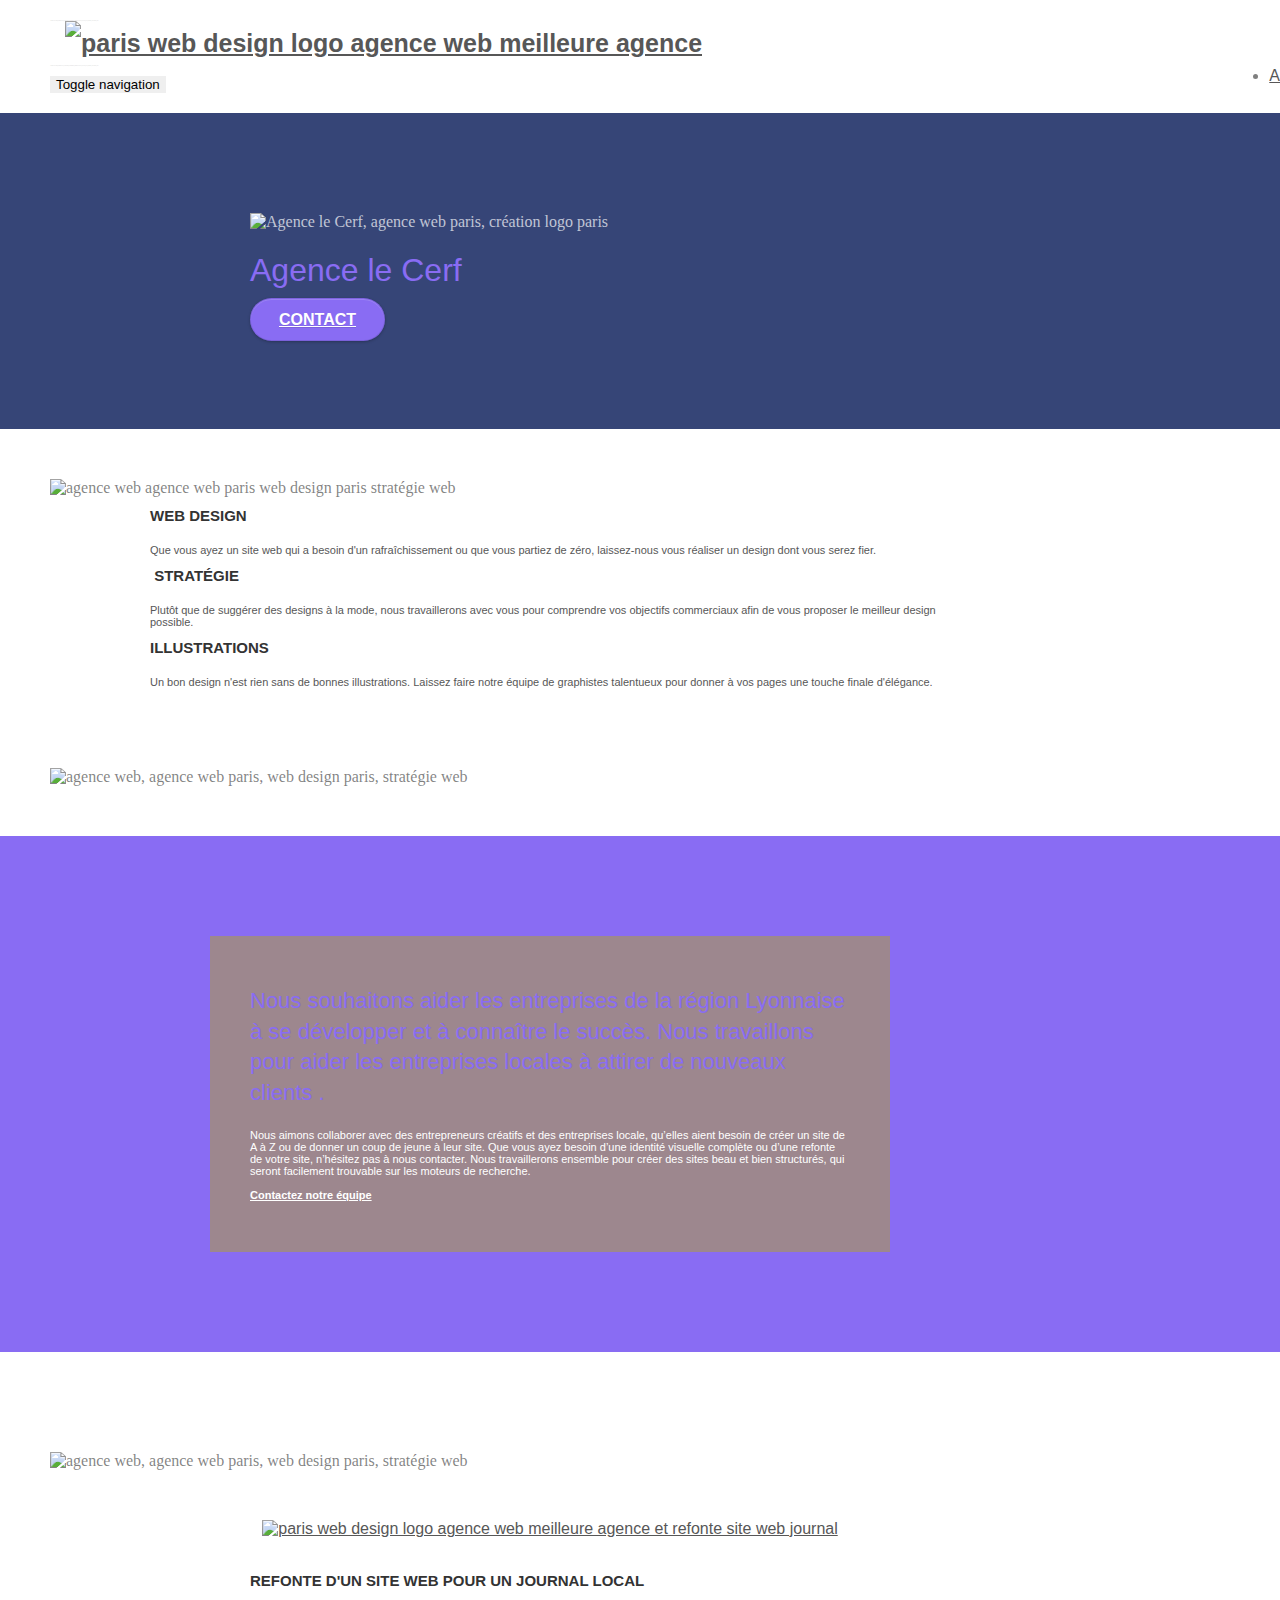
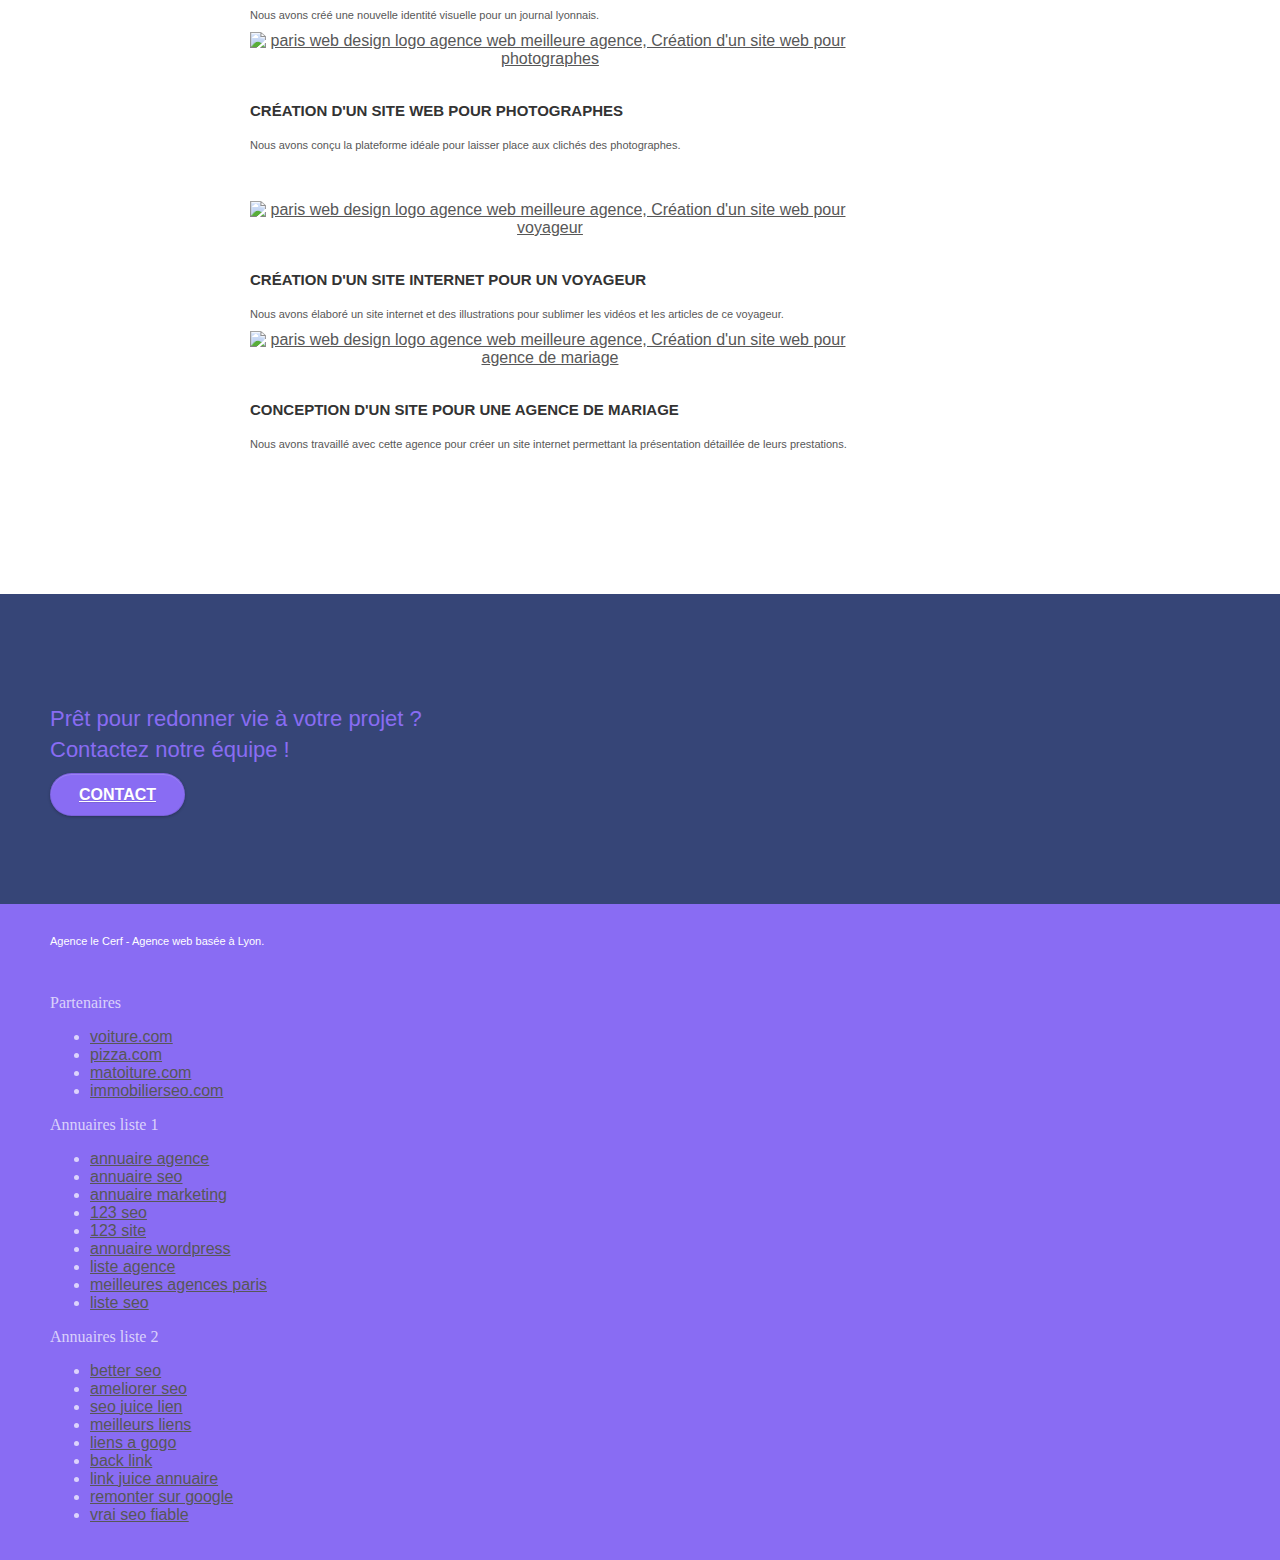
==== index.html @ 154fa45c "rectification" ====
<!doctype html>
<html lang="Default">
<head>
	<!--google analytics start-->
	<!--google tag (gtag.js)-->
	<!-- Google tag (gtag.js) -->
<script async src="https://www.googletagmanager.com/gtag/js?id=G-D061WK5VD5"></script>
<script>
  window.dataLayer = window.dataLayer || [];
  function gtag(){dataLayer.push(arguments);}
  gtag('js', new Date());

  gtag('config', 'G-D061WK5VD5');
</script>
    <meta charset="utf-8">
    <meta name="keywords" content="seo, google, site web, site internet, agence design paris, agence design, agence design,agence design,agence design,agence design,agence design,agence design,agence design,agence design">
    <meta name="description" content="">
    <meta name="viewport" content="width=device-width, initial-scale=1.0, viewport-fit=cover">
    <link rel="shortcut icon" type="image/png" href="favicon.jpg">
    
	<link rel="stylesheet" type="text/css" href="./css/bootstrap.css">
	<link rel="stylesheet" href="style.css">
	<link rel="stylesheet" type="text/css" href="./css/font-awesome.css">
	<link rel="stylesheet" type="text/css" href="./css/et-line.css">
	
    
	<script src="./js/jquery-2.1.0.js"></script>
	<script src="./js/bootstrap.js"></script>
	<script src="./js/blocs.js"></script>
	<script src="./js/jquery.touchSwipe.js" defer></script>
	<script src="./js/gmaps.js"></script>

    <title>.</title>

    
<!-- Analytics -->
 
<!-- Analytics END -->
    
</head>
<body>
<!-- Principal conteneur -->
<div class="page-container">
   <heade>
<!-- bloc-0 -->
<div class="bloc bgc-white l-bloc " id="bloc-0">
	<div class="container bloc-sm">

		<nav class="navbar row">
			<div class="navbar-header">
				<div class="keywords" style="color:#cccccc; font-size:1px;">Agence web à paris, stratégie web, web design, illustrations, design de site web, site web, web, internet, site internet, site</div>
				<a class="navbar-brand" href="index.html"><img src="img/agence-le-cerf-monochrome.png" alt="paris web design logo agence web meilleure agence" height="40" /></a>
				<div class="keywords" style="color:#cccccc; font-size:1px;">Agence web à paris, stratégie web, web design, illustrations, design de site web, site web, web, internet, site internet, site</div>
				<button id="nav-toggle" type="button" class="ui-navbar-toggle navbar-toggle" data-toggle="collapse" data-target=".navbar-1">
					<span class="sr-only">Toggle navigation</span><span class="icon-bar"></span><!--<span class="icon-bar"></span><span class="icon-bar"></span>-->
				</button>
			</div>
			<div class="collapse navbar-collapse navbar-1 special-dropdown-nav">
				<ul class="site-navigation nav navbar-nav">
					<li>
						<a href="Accueil.html">Accueil</a>
					</li>
					<li>
					</li>
					<li>
						<a href="page2.html">Contact</a>
					</li>
				</ul>
			</div>
		</nav>
	</div>
</div>
</header>
<!-- bloc-0 END -->

<!-- bloc-1-presentation -->
<div class="bloc bgc-dark-slate-blue bg-banniere d-bloc bg-t-edge bloc-bg-texture texture-paper b-parallax" id="bloc-1-hero">
	<div class="container bloc-lg">
		<div class="row tight-width-whitespace">
			<div class="col-sm-12">
				<img src="img/logo.png" class="center-block image-resize-mode" width="300px" alt="Agence le Cerf, agence web paris, création logo paris" />
				<h1 class="text-center hero-bloc-text tc-white ">
					Agence le Cerf
				</h1>
				<div class="text-center">
					<a href="page2.html" class="btn btn-lg btn-clean btn-rd cta-hero btn-atomic-tangerine" id="cta-hero">Contact</a>
				</div>
			</div>
		</div>
	</div>
</div>
<!-- bloc-1-presentation END -->

<!-- bloc-2-services -->
<div class="bloc bgc-white l-bloc" id="bloc-2-services">
	<div class="container bloc-md">
		<div class="row">
			<div class="col-sm-12 text-center">
				<img src="img/title.png" alt="agence web agence web paris web design paris stratégie web"  />
			</div>
		</div>
		<div class="row voffset-lg med-width-whitespace">
			<div class="col-sm-4">
				<div class="text-center">
					<span class="et-icon-browser sm-shadow icon-dark-slate-blue icons icon-lg"></span>
				</div>
				<h3 class="mg-md text-center">
					Web design
				</h3>
				<p class="text-center ">
					Que vous ayez un site web qui a besoin d'un rafraîchissement ou que vous partiez de zéro, laissez-nous vous réaliser un design dont vous serez fier.
				</p>
			</div>
			<div class="col-sm-4">
				<div class="text-center">
					<span class="et-icon-presentation sm-shadow icon-dark-slate-blue icons icon-lg"></span>
				</div>
				<h3 class="mg-md text-center">
					&nbsp;Stratégie
				</h3>
				<p class="text-center ">
					Plutôt que de suggérer des designs à la mode, nous travaillerons avec vous pour comprendre vos objectifs commerciaux afin de vous proposer le meilleur design possible.<br>
				</p>
			</div>
			<div class="col-sm-4">
				<div class="text-center">
					<span class="et-icon-edit sm-shadow icon-dark-slate-blue icons icon-lg"></span>
				</div>
				<h3 class="mg-md text-center">
					Illustrations
				</h3>
				<p class="text-center ">
					Un bon design n'est rien sans de bonnes illustrations. Laissez faire notre équipe de graphistes talentueux pour donner à vos pages une touche finale d'élégance.
				</p>
			</div>
		</div>
		<div class="row voffset-lg voffset">
			<div class="col-xs-12 col-md-8 col-md-offset-2 text-center">
				<img src="img/citation.png" alt="agence web, agence web paris, web design paris, stratégie web " />

			</div>
		</div>
	</div>
</div>
<!-- bloc-2-services END -->

<!-- bloc-3-what-i-do -->
<div class="bloc tc-white bgc-atomic-tangerine bg-presentation d-bloc bloc-bg-texture texture-paper b-parallax" id="bloc-3-what-i-do">
	<div class="container bloc-lg">
		<div class="row tight-width-whitespace black-background">
			<div class="col-sm-12">
				<h2 class="mg-md text-center tc-white">
					Nous souhaitons aider les entreprises de la région Lyonnaise à se développer et à connaître le succès. Nous travaillons pour aider les entreprises locales à attirer de nouveaux clients .<br>
				</h2>
				<p class="text-center white">
					Nous aimons collaborer avec des entrepreneurs créatifs et des entreprises locale, qu’elles aient besoin de créer un site de A à Z ou de donner un coup de jeune à leur site. Que vous ayez besoin d’une identité visuelle complète ou d’une refonte de votre site, n’hésitez pas à nous contacter. Nous travaillerons ensemble pour créer des sites beau et bien structurés, qui seront facilement trouvable sur les moteurs de recherche. <br><br><a class="ltc-white bold-link" href="page2.html">Contactez notre équipe</a><br>
				</p>
			</div>
		</div>
	</div>
</div>
<!-- bloc-3-what-i-do END -->

<!-- bloc-4-portfolio -->
<div class="bloc bgc-white bg-lines-h2-bg bg-repeat l-bloc" id="bloc-4-portfolio">
	<div class="container bloc-lg">
		<div class="row">
			<div class="col-sm-12 text-center">
				<img src="img/title2.png" alt="agence web, agence web paris, web design paris, stratégie web"/>
			</div>
		</div>
		<div class="row tight-width-whitespace portfolio-row">
			<div class="col-sm-6">
				<a href="#" data-lightbox="img/1.jpg" data-gallery-id="gallery-1" data-caption="Refonte d'un site web pour un journal local" data-frame="snapshot-lb">
						<img src="img/1.jpg" alt="paris web design logo agence web meilleure agence et refonte site web journal" class="img-responsive portfolio-thumb" /></a>
				<h3 class="mg-md text-center">
					Refonte d'un site web pour un journal local
				</h3>
				<p class="text-center">
					Nous avons créé une nouvelle identité visuelle pour un journal lyonnais.
				</p>
			</div>
			<div class="col-sm-6">
				<a href="#" data-lightbox="img/2.jpg" data-gallery-id="gallery-1" data-caption="Création d'un site web pour photographes" data-frame="snapshot-lb">
					<img src="img/2.jpg" class="img-responsive portfolio-thumb" alt="paris web design logo agence web meilleure agence, Création d'un site web pour photographes" /></a>
				<h3 class="mg-md text-center">
					Création d'un site web pour photographes
				</h3>
				<p class="text-center">
					Nous avons conçu la plateforme idéale pour laisser place aux clichés des photographes.
				</p>
			</div>
		</div>
		<div class="row tight-width-whitespace portfolio-row">
			<div class="col-sm-6">
				<a href="#" data-lightbox="img/3.bmp" data-gallery-id="gallery-1" data-caption="Création d'un site internet pour un voyageur" data-frame="snapshot-lb">
					<img src="img/3.bmp" class="img-responsive portfolio-thumb" alt="paris web design logo agence web meilleure agence, Création d'un site web pour voyageur"/></a>
				<h3 class="mg-md text-center">
					Création d'un site internet pour un voyageur
				</h3>
				<p class="text-center">
					Nous avons élaboré un site internet et des illustrations pour sublimer les vidéos et les articles de ce voyageur.
				</p>
			</div>
			<div class="col-sm-6">
				<a href="#" data-lightbox="img/4.bmp" data-gallery-id="gallery-1" data-caption="Conception d'un site pour une agence de mariage" data-frame="snapshot-lb">
					<img src="img/4.bmp" class="img-responsive portfolio-thumb" alt="paris web design logo agence web meilleure agence, Création d'un site web pour agence de mariage" /></a>
				<h3 class="mg-md text-center">
					Conception d'un site pour une agence de mariage
				</h3>
				<p class="text-center">
					Nous avons travaillé avec cette agence pour créer un site internet permettant la présentation détaillée de leurs prestations.
				</p>
			</div>
		</div>
	</div>
</div>
<!-- bloc-4-portfolio END -->

<!-- bloc-5-cta -->
<div class="bloc bgc-dark-slate-blue bg-banniere d-bloc bloc-bg-texture texture-paper" id="bloc-5-cta">
	<div class="container bloc-lg">
		<div class="row">
			<h2 class="mg-md text-center tc-white">
				Prêt pour redonner vie à votre projet ?<br>Contactez notre équipe !
			</h2>
			<div class="col-sm-12 text-center">
				<a href="page2.html" class="btn btn-atomic-tangerine btn-clean btn-rd btn-lg cta-hero">Contact</a>
			</div>
		</div>
	</div>
</div>
<!-- bloc-5-cta END -->

<!-- Footer - bloc-8 -->
<div class="bloc bgc-atomic-tangerine d-bloc" id="bloc-8">
	<div class="container bloc-sm">
		<div class="row">
			<div class="col-sm-12">
				<p class="text-center white">
					Agence le Cerf - Agence web basée à Lyon.<br>
				</p>
				<div class="row row-no-gutters social">
					<div class="col-sm-3">
						<div class="text-center">
							<a class="social" href="index.html"><span class="fa fa-twitter icon-md"></span></a>
						</div>
					</div>
					<div class="col-sm-3">
						<div class="text-center">
							<a class="social" href="index.html"><span class="fa fa-facebook icon-md"></span></a>
						</div>
					</div>
					<div class="col-sm-3">
						<div class="text-center">
							<a class="social" href="index.html"><span class="fa fa-dribbble icon-md"></span></a>
						</div>
					</div>
					<div class="col-sm-3">
						<div class="text-center">
							<a class="social" href="index.html"><span class="fa fa-instagram icon-md"></span></a>
						</div>
					</div>
					<div class="keywords" style="color:#896cf3;">Agence web à paris, stratégie web, web design, illustrations, design de site web, site web, web, internet, site internet, site</div>
				</div>
				<div class="row">
					<div class="col-sm-4">
						Partenaires
							<ul>
								<li><a href="voiture.com">voiture.com</a></li>
								<li><a href="pizza.com">pizza.com</a></li>
								<li><a href="matoiture.com">matoiture.com</a></li>
								<li><a href="immobilierseo.com">immobilierseo.com</a></li>
							</ul>		
					</div>
					<div class="col-sm-4">
						Annuaires liste 1
						<ul>
							<li><a href="annuaireagence.com">annuaire agence</a></li>
							<li><a href="annuaireseo.com">annuaire seo</a></li>
							<li><a href="annuairemarketing.com">annuaire marketing</a></li>
							<li><a href="123seoture.com">123 seo</a></li>
							<li><a href="123site.com">123 site</a></li>
							<li><a href="annuairewordpress.com">annuaire wordpress</a></li>
							<li><a href="listeagence.com">liste agence</a></li>
							<li><a href="meilleuresagencesparis.com">meilleures agences paris</a></li>
							<li><a href="listeseo.com">liste seo</a></li>
						</ul>
					</div>
					<div class="col-sm-4">
						Annuaires liste 2
						<ul>
							<li><a href="betterseo.com">better seo</a></li>
							<li><a href="ameliorerseo.com">ameliorer seo</a></li>
							<li><a href="seojuicelien.com">seo juice lien</a></li>
							<li><a href="meilleursliens.com">meilleurs liens</a></li>
							<li><a href="liensagogo.com">liens a gogo</a></li>
							<li><a href="backlink.com">back link</a></li>
							<li><a href="linkjuiceannuaire.com">link juice annuaire</a></li>
							<li><a href="remontersurgoogle.com">remonter sur google</a></li>
							<li><a href="vraiseofiable.com">vrai seo fiable</a></li>
						</ul>
					</div>
				</div>
			</div>
		</div>
	</div>
</div>
<!-- Footer - bloc-8 END -->

</div>
<!-- Principal conteneur END -->
    

</body>
</html>
---- style.css ----
body {
    margin: 0;
    padding: 0;
    background: #FFF;
    overflow-x: hidden;
    -webkit-font-smoothing: antialiased;
    -moz-osx-font-smoothing: grayscale;
}

a,
button {
    transition: all .3s ease-in-out;
    outline: none!important;
}

a:hover {
    text-decoration: none;
    cursor: pointer;
}

#page-loading-blocs-notifaction {
    position: fixed;
    top: 0;
    bottom: 0;
    width: 100%;
    z-index: 100000;
    background: url("img/pageload-spinner.gif");
    background-repeat : no-repeat;
}

.bloc {
    width: 100%;
    clear: both;
    background: 50% 50% no-repeat;
    padding: 0 50px;
    -webkit-background-size: cover;
    -moz-background-size: cover;
    -o-background-size: cover;
    background-size: cover;
    position: relative;
}

.bloc .container {
    padding-left: 0;
    padding-right: 0;
}

.bloc-lg {
    padding: 100px 50px;
}

.bloc-md {
    padding: 50px;
}

.bloc-sm {
    padding: 20px 50px;
}

.bg-center,
.bg-l-edge,
.bg-r-edge,
.bg-t-edge,
.bg-b-edge,
.bg-tl-edge,
.bg-bl-edge,
.bg-tr-edge,
.bg-br-edge,
.bg-repeat {
    -webkit-background-size: auto!important;
    -moz-background-size: auto!important;
    -o-background-size: auto!important;
    background-size: auto!important;
}

.bg-repeat {
    background: repeat;
}

.bg-t-edge {
    background: top no-repeat;
}

.bloc-bg-texture::before {
    content: "";
    background-size: 2px 2px;
    position: absolute;
    top: 0;
    bottom: 0;
    left: 0;
    right: 0;
}

.texture-paper::before {
    background: url("img/texture-paper.png");
    background-size: 280px 280px;
}

.b-parallax {
    background-attachment: fixed;
}

.d-bloc {
    color: rgba(255, 255, 255, .7);
}

.d-bloc button:hover {
    color: rgba(255, 255, 255, .9);
}

.d-bloc .icon-round,
.d-bloc .icon-square,
.d-bloc .icon-rounded,
.d-bloc .icon-semi-rounded-a,
.d-bloc .icon-semi-rounded-b {
    border-color: rgba(255, 255, 255, .9);
}

.d-bloc .divider-h span {
    border-color: rgba(255, 255, 255, .2);
}

.d-bloc .a-btn,
.d-bloc .navbar a,
.d-bloc .navbar-brand,
.d-bloc a .icon-sm,
.d-bloc a .icon-md,
.d-bloc a .icon-lg,
.d-bloc a .icon-xl,
.d-bloc h1 a,
.d-bloc h2 a,
.d-bloc h3 a,
.d-bloc h4 a,
.d-bloc h5 a,
.d-bloc h6 a,
.d-bloc p a {
    color: rgba(255, 255, 255, .6);
}

.d-bloc .a-btn:hover,
.d-bloc .navbar a:hover,
.d-bloc .navbar-brand:hover,
.d-bloc a:hover .icon-sm,
.d-bloc a:hover .icon-md,
.d-bloc a:hover .icon-lg,
.d-bloc a:hover .icon-xl,
.d-bloc h1 a:hover,
.d-bloc h2 a:hover,
.d-bloc h3 a:hover,
.d-bloc h4 a:hover,
.d-bloc h5 a:hover,
.d-bloc h6 a:hover,
.d-bloc p a:hover {
    color: rgba(255, 255, 255, 1);
}

.d-bloc .navbar-toggle .icon-bar {
    background: rgba(255, 255, 255, 1);
}

.d-bloc .btn-wire,
.d-bloc .btn-wire:hover {
    color: rgba(255, 255, 255, 1);
    border-color: rgba(255, 255, 255, 1);
}

.d-bloc .panel {
    color: rgba(0, 0, 0, .5);
}

.d-bloc .panel button:hover {
    color: rgba(0, 0, 0, .7);
}

.d-bloc .panel icon {
    border-color: rgba(0, 0, 0, .7);
}

.d-bloc .panel .divider-h span {
    border-color: rgba(0, 0, 0, .1);
}

.d-bloc .panel .a-btn {
    color: rgba(0, 0, 0, .6);
}

.d-bloc .panel .a-btn:hover {
    color: rgba(0, 0, 0, 1);
}

.d-bloc .panel .btn-wire,
.d-bloc .panel .btn-wire:hover {
    color: rgba(0, 0, 0, .7);
    border-color: rgba(0, 0, 0, .3);
}

.d-bloc .panel,
.l-bloc {
    color: rgba(0, 0, 0, .5);
}

.d-bloc .panel button:hover,
.l-bloc button:hover {
    color: rgba(0, 0, 0, .7);
}

.l-bloc .icon-round,
.l-bloc .icon-square,
.l-bloc .icon-rounded,
.l-bloc .icon-semi-rounded-a,
.l-bloc .icon-semi-rounded-b {
    border-color: rgba(0, 0, 0, .7);
}

.d-bloc .panel .divider-h span,
.l-bloc .divider-h span {
    border-color: rgba(0, 0, 0, .1);
}

.d-bloc .panel .a-btn,
.l-bloc .a-btn,
.l-bloc .navbar a,
.l-bloc .navbar-brand,
.l-bloc a .icon-sm,
.l-bloc a .icon-md,
.l-bloc a .icon-lg,
.l-bloc a .icon-xl,
.l-bloc h1 a,
.l-bloc h2 a,
.l-bloc h3 a,
.l-bloc h4 a,
.l-bloc h5 a,
.l-bloc h6 a,
.l-bloc p a {
    color: rgba(0, 0, 0, .6);
}

.d-bloc .panel .a-btn:hover,
.l-bloc .a-btn:hover,
.l-bloc .navbar a:hover,
.l-bloc .navbar-brand:hover,
.l-bloc a:hover .icon-sm,
.l-bloc a:hover .icon-md,
.l-bloc a:hover .icon-lg,
.l-bloc a:hover .icon-xl,
.l-bloc h1 a:hover,
.l-bloc h2 a:hover,
.l-bloc h3 a:hover,
.l-bloc h4 a:hover,
.l-bloc h5 a:hover,
.l-bloc h6 a:hover,
.l-bloc p a:hover {
    color: rgba(0, 0, 0, 1);
}

.l-bloc .navbar-toggle .icon-bar {
    color: rgba(0, 0, 0, .6);
}

.d-bloc .panel .btn-wire,
.d-bloc .panel .btn-wire:hover,
.l-bloc .btn-wire,
.l-bloc .btn-wire:hover {
    color: rgba(0, 0, 0, .7);
    border-color: rgba(0, 0, 0, .3);
}

.voffset {
    margin-top: 30px;
}

.voffset-lg {
    margin-top: 80px;
}

.row-no-gutters {
    margin-right: 0;
    margin-left: 0;
}

.row.row-no-gutters > [class^="col-"],
.row.row-no-gutters > [class*=" col-"] {
    padding-right: 0;
    padding-left: 0;
}

#bloc-1-hero h1 {
    font-size: 32px;
}

.navbar {
    margin-bottom: 0;
    z-index: 1;
}

.navbar-brand {
    height: auto;
    padding: 3px 15px;
    font-size: 25px;
    font-weight: normal;
    font-weight: 600;
    line-height: 44px;
}

.navbar-brand img {
    max-height: 200px;
    margin: 0 5px 0 0;
    display: inline;
}

.navbar-brand img[src$=svg] {
    min-width: 100px;
}

.nav-center .navbar-brand img {
    margin: 0;
}

.navbar .nav {
    padding-top: 2px;
    margin-right: -16px;
    float: right;
    z-index: 1;
}

.nav > li {
    float: left;
    margin-top: 4px;
    font-size: 16px;
}

.navbar-nav .open .dropdown-menu > li > a {
    text-align: inherit;
}

.nav > li a:hover,
.nav > li a:focus {
    background: transparent;
}

.navbar-toggle {
    margin: 10px 10px 0 0;
    border: 0px;
}

.navbar-toggle:hover {
    background: transparent!important;
}

.navbar-toggle .icon-bar {
    background-color: rgba(0, 0, 0, .5);
    width: 26px;
}

.nav-invert .navbar .nav {
    float: left;
}

.nav-invert .navbar-header,
.nav-invert .navbar-brand {
    float: right;
    position: relative;
    z-index: 2;
}

@media (min-width: 768px) {
    .site-navigation {
        position: absolute;
        top: 50%;
        right: 20px;
        transform: translate(0, -50%);
        -webkit-transform: translateY(-50%);
    }
    .nav > li .dropdown-menu a,
    .nav > li .dropdown-menu a:hover {
        color: #484848;
    }
    .nav-invert .site-navigation {
        left: 0;
        right: 0;
    }
    .nav-center {
        text-align: center;
    }
    .nav-center .navbar-header {
        width: 100%;
    }
    .nav-center .navbar-header,
    .nav-center .navbar-brand,
    .nav-center .nav > li {
        float: none;
        display: inline-block;
    }
    .nav-center .site-navigation {
        position: relative;
        width: 100%;
        right: 0;
        margin-right: 0px;
        margin-top: 20px;
    }
    .nav-center.mini-nav .navbar-toggle {
        float: none;
        margin: 10px auto 0;
    }
}

.nav > li > .dropdown a {
    background: none!important;
    display: block;
    padding: 14px 15px;
}

nav .caret {
    margin: 0 5px;
}

.dropdown-menu .dropdown-menu {
    top: -8px;
    left: 100%;
}

.dropdown-menu .dropmenu-flow-right {
    top: 100%;
    left: 0;
    margin-left: -1px;
    border-top-left-radius: 0;
    border-top-right-radius: 0;
}

.dropdown-menu .dropdown span {
    border: 4px solid black;
    border-top-color: transparent;
    border-right-color: transparent;
    border-bottom-color: transparent;
    margin: 6px -5px 0 0!important;
    float: right;
}

.mg-md {
    margin-top: 10px;
    margin-bottom: 20px;
}

.mg-lg {
    margin-top: 10px;
    margin-bottom: 40px;
}

.btn {
    margin: 0 5px 5px 0;
}

.btn.pull-right {
    margin: 0 0 5px 5px;
}

.btn-d,
.btn-d:hover,
.btn-d:focus {
    color: #FFF;
    background: rgba(0, 0, 0, .3);
}

button {
    outline: none!important;
}

.btn-rd {
    border-radius: 40px;
}

.btn-clean {
    border: 1px solid rgba(0, 0, 0, .08);
    border-bottom-color: rgba(0, 0, 0, .1);
    text-shadow: 0 1px 0 rgba(0, 0, 1, .1);
    box-shadow: 0 1px 3px rgba(0, 0, 1, .25), inset 0 1px 0 0 rgba(255, 255, 255, .15);
}

.icon-md {
    font-size: 30px!important;
}

.icon-lg {
    font-size: 60px!important;
}

.sm-shadow {
    text-shadow: 0 1px 2px rgba(0, 0, 0, .3);
}

.panel-sq,
.panel-sq .panel-heading,
.panel-sq .panel-footer {
    border-radius: 0;
}

.panel-rd {
    border-radius: 30px;
}

.panel-rd .panel-heading {
    border-radius: 29px 29px 0 0;
}

.panel-rd .panel-footer {
    border-radius: 0 0 29px 29px;
}

.form-control {
    border-color: rgba(0, 0, 0, .1);
    box-shadow: none;
}

.scrollToTop {
    width: 40px;
    height: 40px;
    position: fixed;
    bottom: 20px;
    right: 20px;
    opacity: 0;
    z-index: 500;
    transition: all .3s ease-in-out;
}

.scrollToTop span {
    margin-top: 6px;
}

.showScrollTop {
    font-size: 14px;
    opacity: 1;
}

a[data-lightbox] {
    position: relative;
    display: block;
    text-align: center;
}

a[data-lightbox]:hover::before {
    content: "+";
    font-family: "HelveticaNeue-Light", "Helvetica Neue Light", "Helvetica Neue", Helvetica, Arial;
    font-size: 32px;
    width: 50px;
    height: 50px;
    margin-left: -25px;
    border-radius: 50%;
    background: rgba(0, 0, 0, .6);
    color: #FFF;
    font-weight: 100;
    z-index: 1;
    position: absolute;
    top: 50%;
    transform: translateY(-50%);
    -webkit-transform: translateY(-50%);
}

a[data-lightbox]:hover img {
    opacity: 0.6;
    -webkit-animation-fill-mode: none;
    animation-fill-mode: none;
}

#lightbox-modal {
    display: flex;
    align-items: center;
}

#lightbox-modal .modal-dialog {
    width: 90%;
    max-width: 900px;
    margin: 0 auto 0;
}

#lightbox-modal .modal-dialog img {
    max-height: 90vh;
    margin: 0 auto;
}

.lightbox-caption {
    padding: 20px;
    color: #FFF;
    background: rgba(0, 0, 0, .5);
    position: absolute;
    left: 15px;
    right: 15px;
    bottom: 5px;
}

.close-lightbox {
    color: #FFF;
    font-size: 30px;
    position: absolute;
    top: 20px;
    right: 20px;
    z-index: 20;
    background: rgba(0, 0, 0, .5);
    border: none;
    line-height: 30px;
    padding: 0 9px 5px;
    opacity: 0.3;
}

.close-lightbox:hover,
.next-lightbox:hover,
.prev-lightbox:hover {
    opacity: 1.0;
    color: #FFF;
}

.next-lightbox,
.prev-lightbox {
    font-size: 20px;
    color: rgba(255, 255, 255, .9);
    background: rgba(0, 0, 0, .5);
    transition: all .2s ease-in-out;
    position: absolute;
    top: 45%;
    z-index: 1;
    opacity: 0.4;
}

.next-lightbox {
    padding: 6px 8px 1px 13px;
    right: 25px;
}

.prev-lightbox {
    padding: 6px 13px 1px 10px;
    left: 25px;
}

.snapshot-lb .modal-body {
    padding-bottom: 45px;
}

.snapshot-lb .lightbox-caption {
    padding: 0;
    color: rgba(0, 0, 0, .5);
    background: none;
}

h1,
h2,
h3,
h4,
h5,
h6,
p,
label,
.btn,
a {
    font-family: "helvetica";
    font-weight: 400;
    color: #575757!important;
}

.container {
    max-width: 1000px;
}

.hero-bloc-text {
    font-size: 38px;
}

.hero-bloc-text-sub {
    font-size: 36px;
}

.statement-bloc-text {
    line-height: 26px;
    font-style: italic;
    font-size: 20px;
    text-align: center;
    font-weight: lighter;
    max-width: 520px;
    margin: auto auto auto auto;
}

p {
    font-size: 11px;
}

.tight-width-whitespace {
    max-width: 600px;
    margin: auto auto auto auto;
}

.h1 {
    font-size: 20px;
    font-family: "Open Sans";
}

.cta-hero {
    margin-top: 22px;
    color: #FFFFFF!important;
    text-transform: uppercase;
    padding: 12px 28px 12px 28px;
    font-size: 16px;
    font-weight: 700;
}

.social {
    max-width: 400px;
    margin: auto auto auto auto;
}

h2 {
    font-size: 22px;
    line-height: 1.4em;
}

h3 {
    font-size: 15px;
    text-transform: uppercase;
    font-weight: 700;
    color: #333333!important;
}

.med-width-whitespace {
    max-width: 800px;
    margin: auto auto auto auto;
    box-shadow: 0px 0px 0px #000000;
}

h1 {
    color: #333333!important;
}

h4 {
    color: #333333!important;
}

.icons {
    margin-bottom: 14px;
    margin-top: 24px;
}

.white {
    color: #FFFFFF!important;
}

.portfolio-thumb {
    margin-bottom: 24px;
}

.portfolio-row {
    margin-bottom: 44px;
    margin-top: 50px;
}

.avatar {
    box-shadow: 0px 4px 9px rgba(0, 0, 0, 0.3);
}

.black-background {
    background-color: rgba(165, 147, 99, 0.7);
    padding: 40px 40px 40px 40px;
}

.bold-link {
    font-weight: 900;
    text-decoration: underline!important;
}

.bgc-white {
    background-color: #FFFFFF;
}

.bgc-dark-slate-blue {
    background-color: #364577;
}

.bgc-atomic-tangerine {
    background-color: #896cf3;
}

.tc-white {
    color: #896cf3!important;
}

.btn-atomic-tangerine {
    background: #896cf3;
    color: #FFFFFF!important;
}

.btn-atomic-tangerine:hover {
    background: #6e4fdd!important;
    color: #FFFFFF!important;
}

.ltc-white {
    color: #FFFFFF!important;
}

.ltc-white:hover {
    color: #cccccc!important;
}

.ltc-atomic-tangerine {
    color: #896cf3!important;
}

.ltc-atomic-tangerine:hover {
    color: #6e4fdd!important;
}

.icon-dark-slate-blue {
    color: #364577!important;
    border-color: #364577!important;
}

.bg-dots-bg {
    background-image: url("img/dots-bg.png");
}

.bg-lines-h2-bg {
    background-image: url("img/lines-h2-bg.png");
}

.bg-banniere {
    background-image: url("img/agence-le-cerf.jpg");
}

.bg-presentation {
    background-image: url("img/image-de-presentation.bmp");
}

@media (max-width: 1024px) {
    .bloc {
        padding-left: 20px;
        padding-right: 20px;
    }
    .bloc.full-width-bloc,
    .bloc-tile-2.full-width-bloc .container,
    .bloc-tile-3.full-width-bloc .container,
    .bloc-tile-4.full-width-bloc .container {
        padding-left: 0;
        padding-right: 0;
    }
}

@media (max-width: 992px) and (min-width: 768px) {
    .navbar .nav {
        max-width: 80%
    }
    .nav-center.navbar .nav {
        max-width: 100%
    }
}

@media only screen and (min-device-width: 768px) and (max-device-width: 1024px) and (orientation: landscape) {
    .b-parallax {
        background-attachment: scroll;
    }
}

@media only screen and (min-device-width: 1024px) and (max-device-width: 1366px) and (-webkit-min-device-pixel-ratio: 1.5) {
    .b-parallax {
        background-attachment: scroll;
    }
}

@media (max-width: 991px) {
    .container {
        width: 100%;
    }
    .b-parallax {
        background-attachment: scroll;
    }
    .page-container,
    #hero-bloc {
        overflow-x: hidden;
        position: relative;
    }
    .bloc {
        padding-left: constant(safe-area-inset-left);
        padding-right: constant(safe-area-inset-right);
    }
    .bloc-group,
    .bloc-group .bloc {
        display: block;
        width: 100%;
    }
    .bloc-fill-screen .fill-bloc-top-edge,
    .bloc-fill-screen .fill-bloc-bottom-edge {
        padding: 0 20px;
        padding-left: constant(safe-area-inset-left);
        padding-right: constant(safe-area-inset-right);
    }
}

@media (max-width: 767px) {
    .page-container {
        overflow-x: hidden;
        position: relative;
    }
    h1,
    h2,
    h3,
    h4,
    h5,
    h6,
    p,
    #disqus_thread {
        padding-left: 10px!important;
        padding-right: 10px!important;
    }
    .b-parallax {
        background-attachment: scroll;
    }
    .navbar .nav {
        padding-top: 0;
        border-top: 1px solid rgba(0, 0, 0, .2);
        float: none!important;
    }
    .navbar.row {
        margin-left: 0;
        margin-right: 0;
    }
    .site-navigation {
        position: inherit;
        transform: none;
        -webkit-transform: none;
        -ms-transform: none;
    }
    .nav > li {
        margin-top: 0;
        border-bottom: 1px solid rgba(0, 0, 0, .1);
        background: rgba(0, 0, 0, .05);
        text-align: left;
        padding-left: 15px;
        width: 100%;
    }
    .nav > li:hover {
        background: rgba(0, 0, 0, .08);
    }
    .dropdown .dropdown a .caret {
        float: none;
        margin: 5px 0 0 10px!important;
        border: 4px solid black;
        border-bottom-color: transparent;
        border-right-color: transparent;
        border-left-color: transparent;
    }
    #hero-bloc .navbar .nav {
        background: rgba(0, 0, 0, .8);
    }
    #hero-bloc .navbar .nav a {
        color: rgba(255, 255, 255, .6);
    }
    .hero {
        padding: 50px 0;
    }
    .hero-nav {
        left: -1px;
        right: -1px;
    }
    .navbar-collapse {
        padding: 0;
        overflow-x: hidden;
        -webkit-box-shadow: none;
        box-shadow: none;
    }
    .navbar-brand img {
        max-height: 40px;
        width: auto;
    }
    .nav-invert .navbar-header {
        float: none;
        width: 100%;
    }
    .nav-invert .navbar-toggle {
        float: left;
        margin-left: 10px;
    }
    .bloc {
        padding-left: 0;
        padding-right: 0;
    }
    .bloc-xxl,
    .bloc-xl,
    .bloc-lg {
        padding: 40px 0;
    }
    .bloc-sm,
    .bloc-md {
        padding-left: 0;
        padding-right: 0;
    }
    .bloc-tile-2 .container,
    .bloc-tile-3 .container,
    .bloc-tile-4 .container,
    .bloc-fill-screen .fill-bloc-top-edge,
    .bloc-fill-screen .fill-bloc-bottom-edge {
        padding-left: 0;
        padding-right: 0;
    }
    .a-block {
        padding: 0 10px;
    }
    .btn-dwn {
        display: none;
    }
    .voffset {
        margin-top: 5px;
    }
    .voffset-md {
        margin-top: 20px;
    }
    .voffset-lg {
        margin-top: 30px;
    }
    form {
        padding: 5px;
    }
    .close-lightbox {
        display: inline-block;
    }
    .blocsapp-device-iphone5 {
        background-size: 216px 425px;
        padding-top: 60px;
        width: 216px;
        height: 425px;
    }
    .blocsapp-device-iphone5 img {
        width: 180px;
        height: 320px;
    }
}

@media (max-width: 400px) {
    .bloc {
        padding-left: 0;
        padding-right: 0;
    }
}

@media (max-width: 767px) {
    .bloc-mob-center-text {
        text-align: center;
    }
}
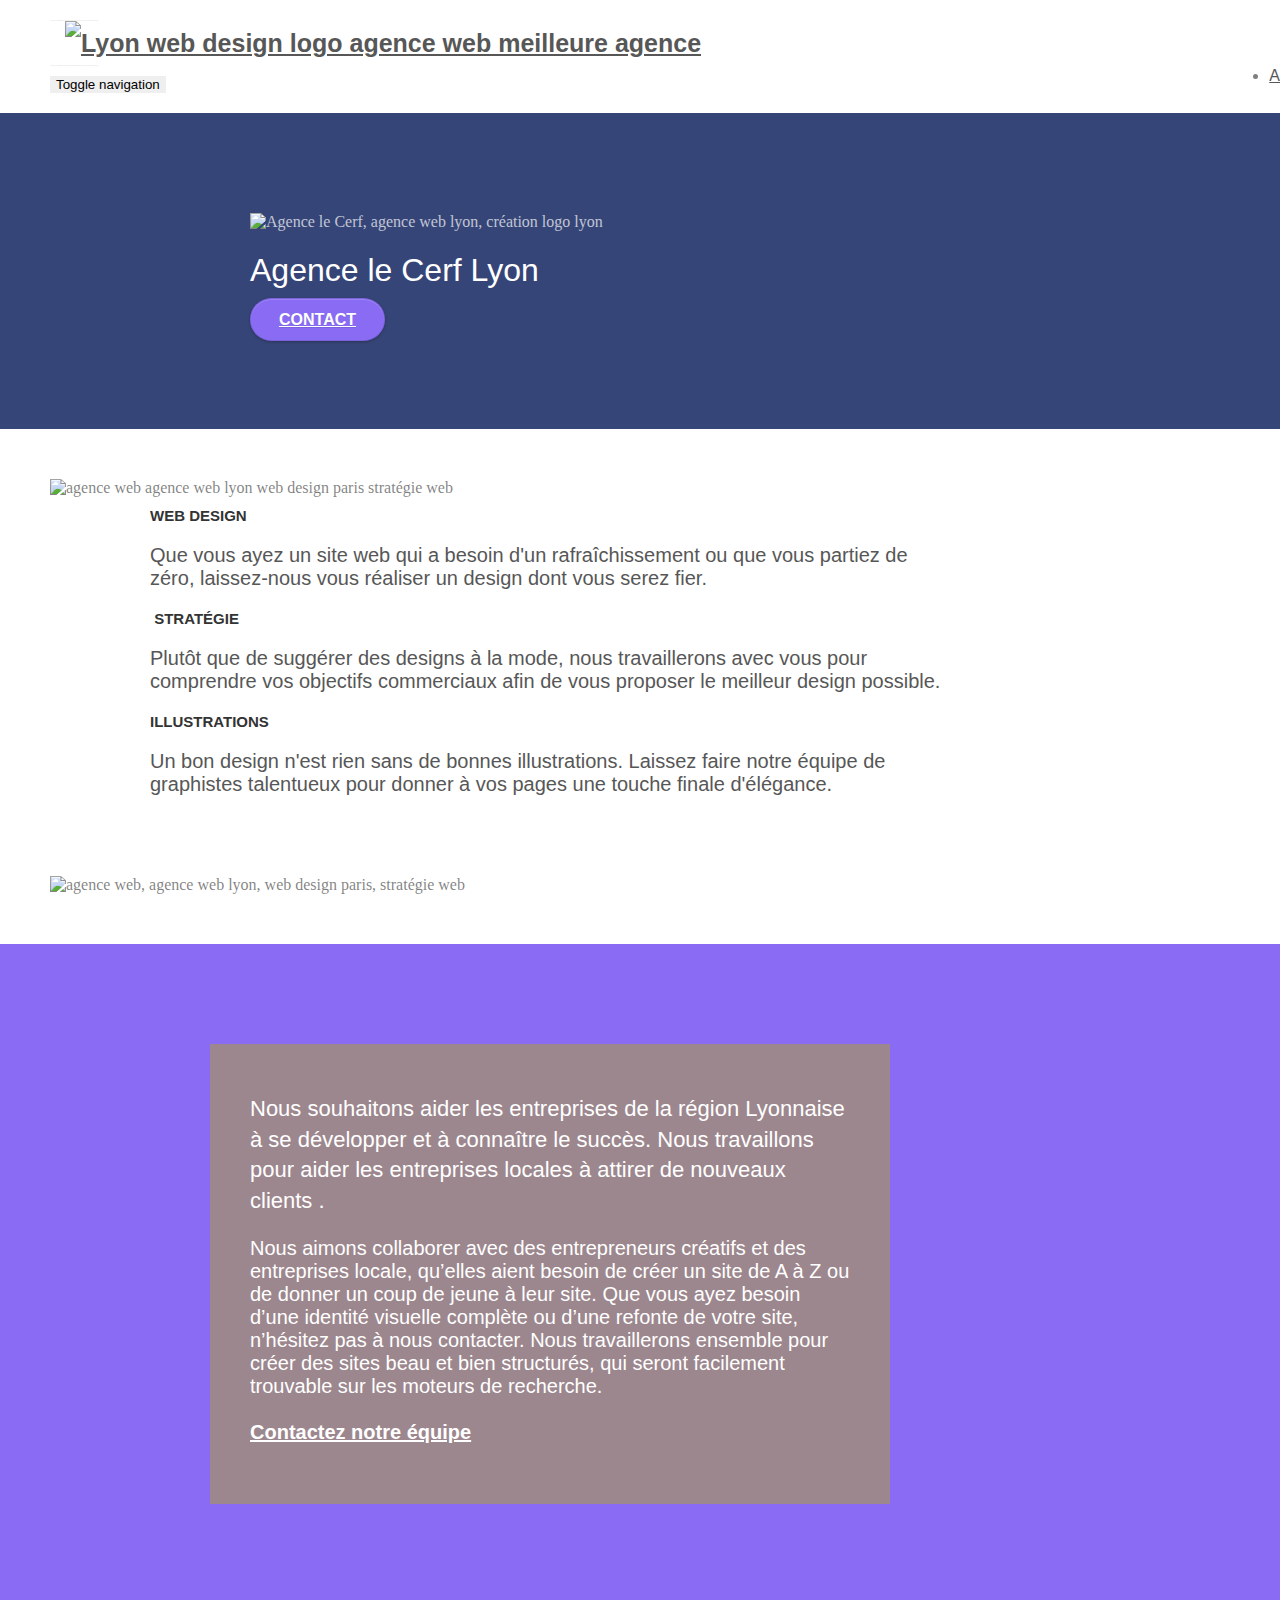
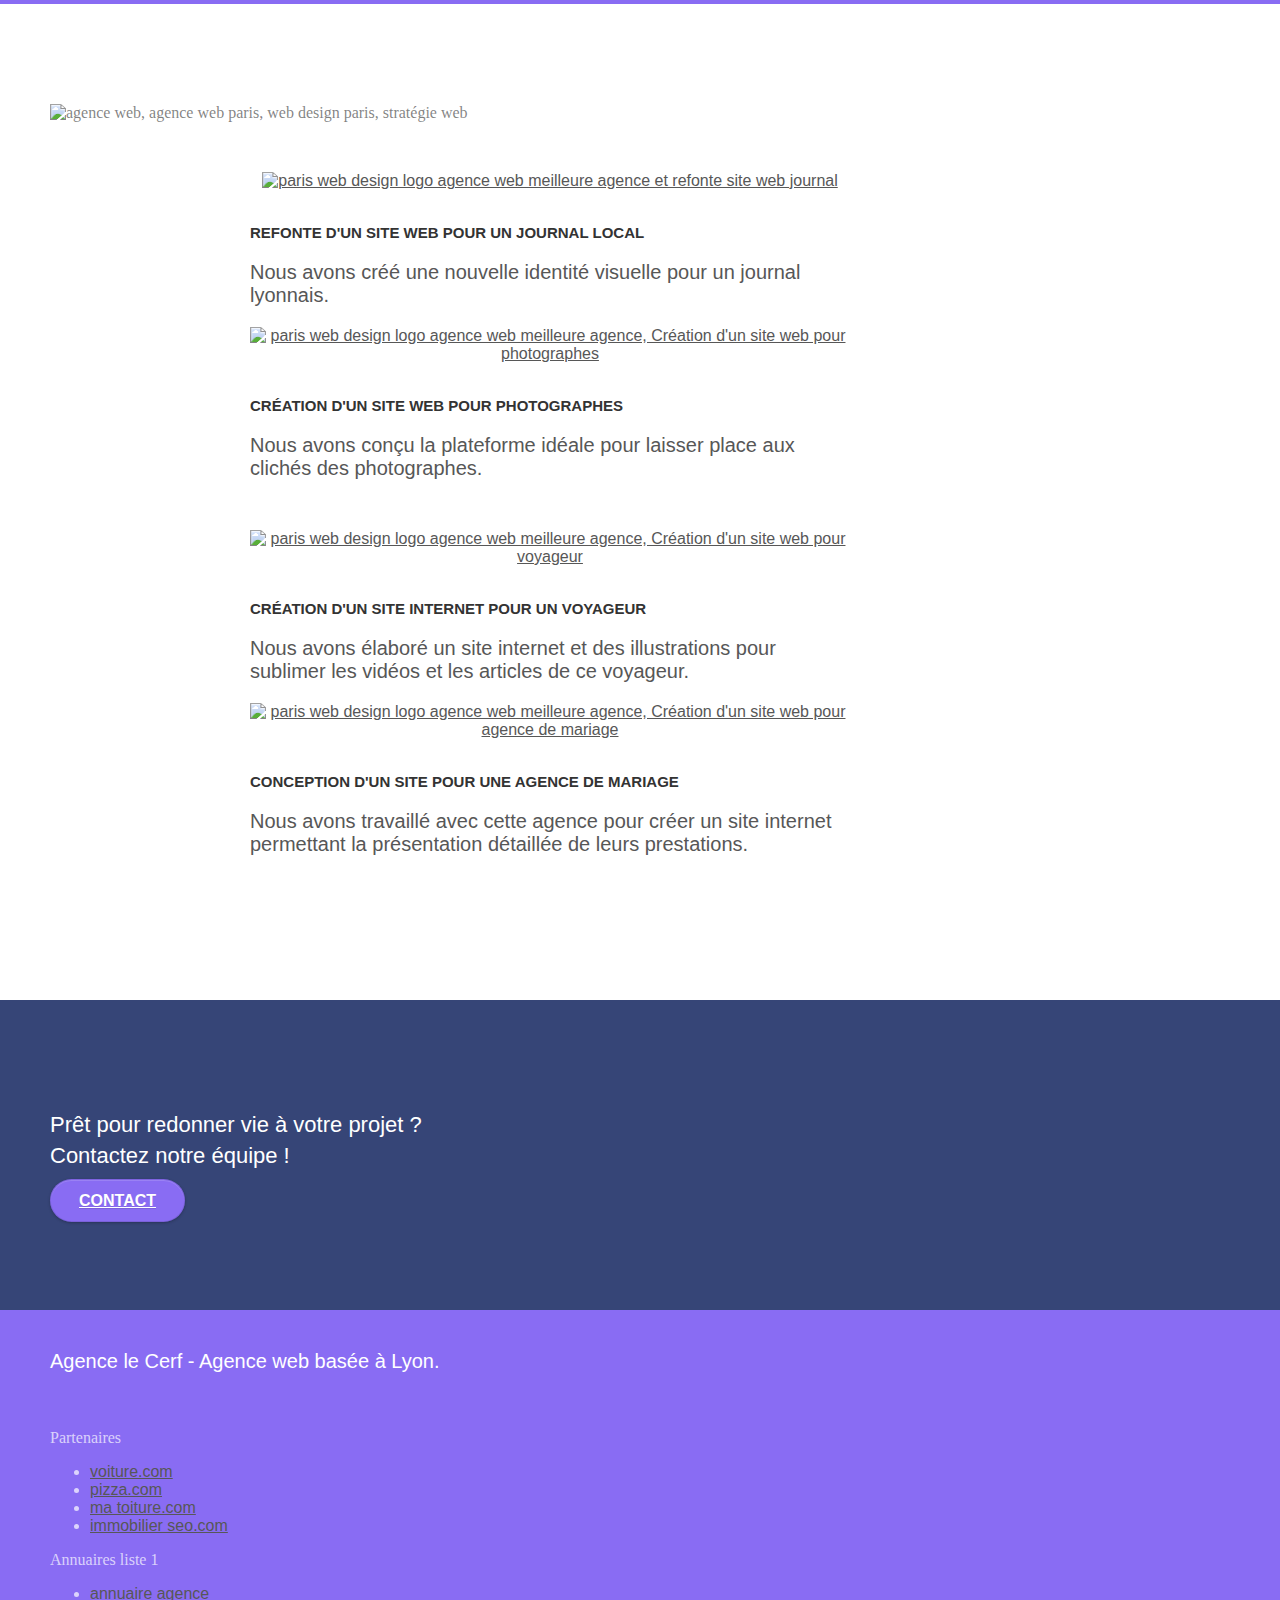
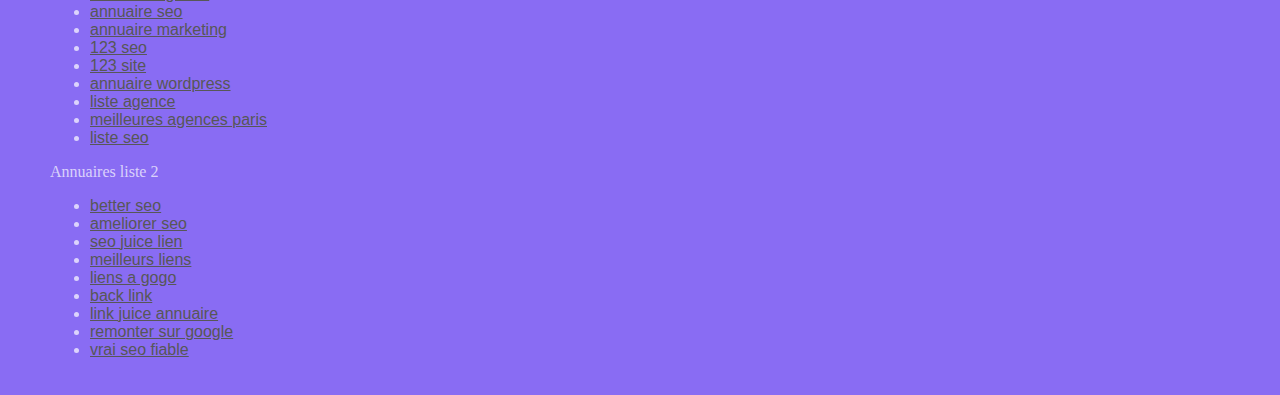
==== commit fd415db4: "fin de journée le cerf" ====
--- a/index.html
+++ b/index.html
@@ -1,5 +1,5 @@
-<!doctype html>
-<html lang="Default">
+<!DOCTYPE html>
+<html lang="fr">
 <head>
 	<!--google analytics start-->
 	<!--google tag (gtag.js)-->
@@ -14,9 +14,9 @@
 </script>
     <meta charset="utf-8">
     <meta name="keywords" content="seo, google, site web, site internet, agence design paris, agence design, agence design,agence design,agence design,agence design,agence design,agence design,agence design,agence design">
-    <meta name="description" content="">
+    <meta name="description" content="seo, google, site web, site internet">
     <meta name="viewport" content="width=device-width, initial-scale=1.0, viewport-fit=cover">
-    <link rel="shortcut icon" type="image/png" href="favicon.jpg">
+    <link rel="shortcut icon" type="image/png" href="logo.jpg">
     
 	<link rel="stylesheet" type="text/css" href="./css/bootstrap.css">
 	<link rel="stylesheet" href="style.css">
@@ -24,13 +24,13 @@
 	<link rel="stylesheet" type="text/css" href="./css/et-line.css">
 	
     
-	<script src="./js/jquery-2.1.0.js"></script>
-	<script src="./js/bootstrap.js"></script>
-	<script src="./js/blocs.js"></script>
-	<script src="./js/jquery.touchSwipe.js" defer></script>
-	<script src="./js/gmaps.js"></script>
-
-    <title>.</title>
+	<script src="js/jquery-2.1.0.js"></script>
+	<script src="js/bootstrap.js"></script>
+	<script src="js/blocs.js"></script>
+	<script src="js/jquery.touchSwipe.js" defer></script>
+	<script src="js/gmaps.js"></script>
+
+    <title>Agence le-cerf</title>
 
     
 <!-- Analytics -->
@@ -48,9 +48,9 @@
 
 		<nav class="navbar row">
 			<div class="navbar-header">
-				<div class="keywords" style="color:#cccccc; font-size:1px;">Agence web à paris, stratégie web, web design, illustrations, design de site web, site web, web, internet, site internet, site</div>
-				<a class="navbar-brand" href="index.html"><img src="img/agence-le-cerf-monochrome.png" alt="paris web design logo agence web meilleure agence" height="40" /></a>
-				<div class="keywords" style="color:#cccccc; font-size:1px;">Agence web à paris, stratégie web, web design, illustrations, design de site web, site web, web, internet, site internet, site</div>
+				<div class="keywords" style="color:#cccccc; font-size:1px;">Agence web à Lyon, stratégie web, web design, illustrations, design de site web, site web, web, internet, site internet, site</div>
+				<a class="navbar-brand" href="index.html"><img src="img/agence-le-cerf-monochrome.png" alt="Lyon web design logo agence web meilleure agence" height="40" /></a>
+				<div class="keywords" style="color:#cccccc; font-size:1px;">Agence web à Lyon, stratégie web, web design, illustrations, design de site web, site web, web, internet, site internet, site</div>
 				<button id="nav-toggle" type="button" class="ui-navbar-toggle navbar-toggle" data-toggle="collapse" data-target=".navbar-1">
 					<span class="sr-only">Toggle navigation</span><span class="icon-bar"></span><!--<span class="icon-bar"></span><span class="icon-bar"></span>-->
 				</button>
@@ -63,7 +63,7 @@
 					<li>
 					</li>
 					<li>
-						<a href="page2.html">Contact</a>
+						<a href="contact.html">Contact</a>
 					</li>
 				</ul>
 			</div>
@@ -74,16 +74,16 @@
 <!-- bloc-0 END -->
 
 <!-- bloc-1-presentation -->
-<div class="bloc bgc-dark-slate-blue bg-banniere d-bloc bg-t-edge bloc-bg-texture texture-paper b-parallax" id="bloc-1-hero">
+<div class="bloc bgc-dark-slate-blue bg-banniere d-bloc bg-t-edge b-parallax" id="bloc-1-hero">
 	<div class="container bloc-lg">
 		<div class="row tight-width-whitespace">
 			<div class="col-sm-12">
-				<img src="img/logo.png" class="center-block image-resize-mode" width="300px" alt="Agence le Cerf, agence web paris, création logo paris" />
+				<img src="img/logo.png" class="center-block image-resize-mode" width="300px" alt="Agence le Cerf, agence web lyon, création logo lyon" />
 				<h1 class="text-center hero-bloc-text tc-white ">
-					Agence le Cerf
+					Agence le Cerf Lyon
 				</h1>
 				<div class="text-center">
-					<a href="page2.html" class="btn btn-lg btn-clean btn-rd cta-hero btn-atomic-tangerine" id="cta-hero">Contact</a>
+					<a href="contact.html" class="btn btn-lg btn-clean btn-rd cta-hero btn-atomic-tangerine" id="cta-hero">Contact</a>
 				</div>
 			</div>
 		</div>
@@ -96,7 +96,7 @@
 	<div class="container bloc-md">
 		<div class="row">
 			<div class="col-sm-12 text-center">
-				<img src="img/title.png" alt="agence web agence web paris web design paris stratégie web"  />
+				<img src="img/title.png" alt="agence web agence web lyon web design paris stratégie web"  />
 			</div>
 		</div>
 		<div class="row voffset-lg med-width-whitespace">
@@ -129,14 +129,14 @@
 				<h3 class="mg-md text-center">
 					Illustrations
 				</h3>
-				<p class="text-center ">
+				<p class="text-center">
 					Un bon design n'est rien sans de bonnes illustrations. Laissez faire notre équipe de graphistes talentueux pour donner à vos pages une touche finale d'élégance.
 				</p>
 			</div>
 		</div>
 		<div class="row voffset-lg voffset">
 			<div class="col-xs-12 col-md-8 col-md-offset-2 text-center">
-				<img src="img/citation.png" alt="agence web, agence web paris, web design paris, stratégie web " />
+				<img src="img/citation.png" alt="agence web, agence web lyon, web design paris, stratégie web " />
 
 			</div>
 		</div>
@@ -225,7 +225,7 @@
 				Prêt pour redonner vie à votre projet ?<br>Contactez notre équipe !
 			</h2>
 			<div class="col-sm-12 text-center">
-				<a href="page2.html" class="btn btn-atomic-tangerine btn-clean btn-rd btn-lg cta-hero">Contact</a>
+				<a href="contact.html" class="btn btn-atomic-tangerine btn-clean btn-rd btn-lg cta-hero">Contact</a>
 			</div>
 		</div>
 	</div>
@@ -233,7 +233,7 @@
 <!-- bloc-5-cta END -->
 
 <!-- Footer - bloc-8 -->
-<div class="bloc bgc-atomic-tangerine d-bloc" id="bloc-8">
+<footer class="bloc bgc-atomic-tangerine d-bloc" id="bloc-8">
 	<div class="container bloc-sm">
 		<div class="row">
 			<div class="col-sm-12">
@@ -269,8 +269,8 @@
 							<ul>
 								<li><a href="voiture.com">voiture.com</a></li>
 								<li><a href="pizza.com">pizza.com</a></li>
-								<li><a href="matoiture.com">matoiture.com</a></li>
-								<li><a href="immobilierseo.com">immobilierseo.com</a></li>
+								<li><a href="matoiture.com">ma toiture.com</a></li>
+								<li><a href="immobilierseo.com">immobilier seo.com</a></li>
 							</ul>		
 					</div>
 					<div class="col-sm-4">
@@ -305,7 +305,7 @@
 			</div>
 		</div>
 	</div>
-</div>
+</footer>
 <!-- Footer - bloc-8 END -->
 
 </div>
--- a/style.css
+++ b/style.css
@@ -82,7 +82,7 @@
 }
 
 .bloc-bg-texture::before {
-    content: "";
+  
     background-size: 2px 2px;
     position: absolute;
     top: 0;
@@ -209,7 +209,7 @@
 .l-bloc .icon-rounded,
 .l-bloc .icon-semi-rounded-a,
 .l-bloc .icon-semi-rounded-b {
-    border-color: rgba(0, 0, 0, .7);
+    border-color: rgba(0, 0, 0, 0.7);
 }
 
 .d-bloc .panel .divider-h span,
@@ -232,7 +232,7 @@
 .l-bloc h5 a,
 .l-bloc h6 a,
 .l-bloc p a {
-    color: rgba(0, 0, 0, .6);
+    color: rgba(0, 0, 0, 0.6);
 }
 
 .d-bloc .panel .a-btn:hover,
@@ -678,7 +678,7 @@
 }
 
 p {
-    font-size: 11px;
+    font-size: 20px;
 }
 
 .tight-width-whitespace {
@@ -776,7 +776,7 @@
 }
 
 .tc-white {
-    color: #896cf3!important;
+    color: #ffffff !important;
 }
 
 .btn-atomic-tangerine {
@@ -806,9 +806,10 @@
 }
 
 .icon-dark-slate-blue {
-    color: #364577!important;
+    color: #720707!important;
     border-color: #364577!important;
 }
+
 
 .bg-dots-bg {
     background-image: url("img/dots-bg.png");
